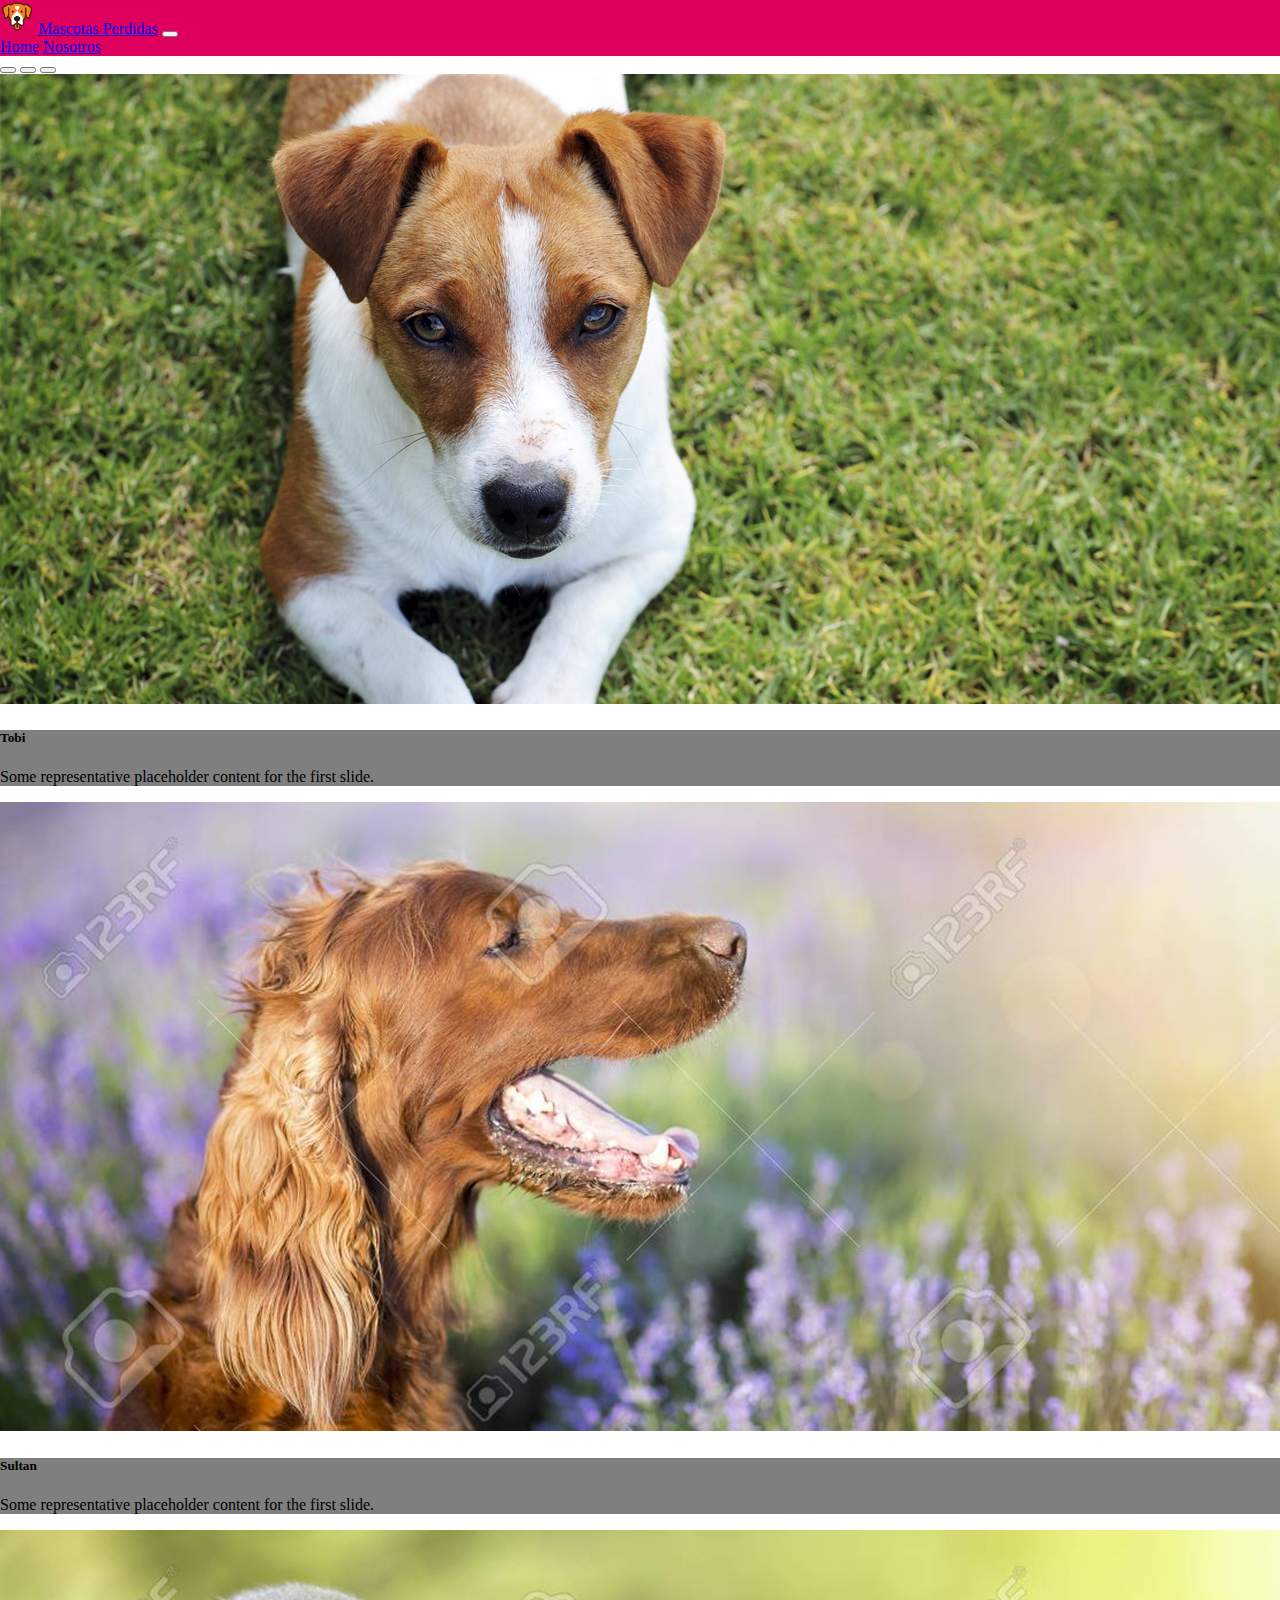
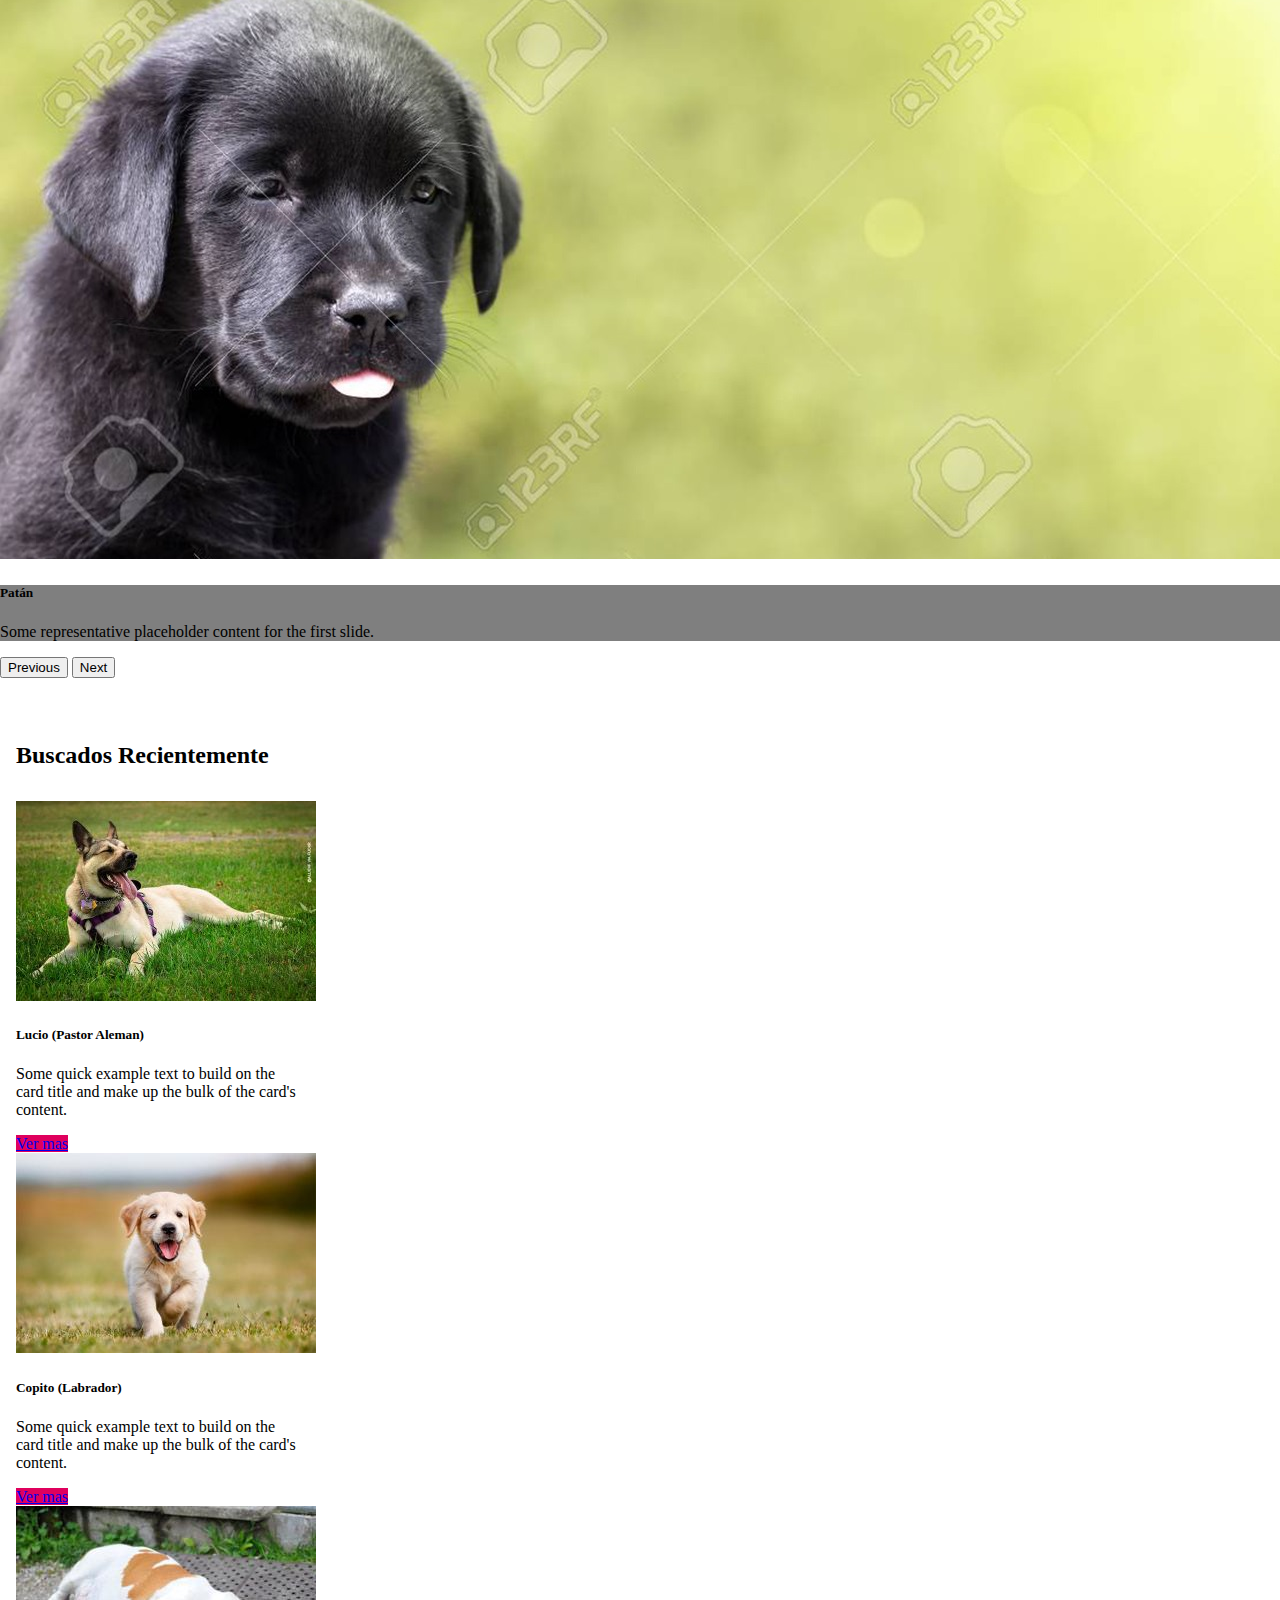
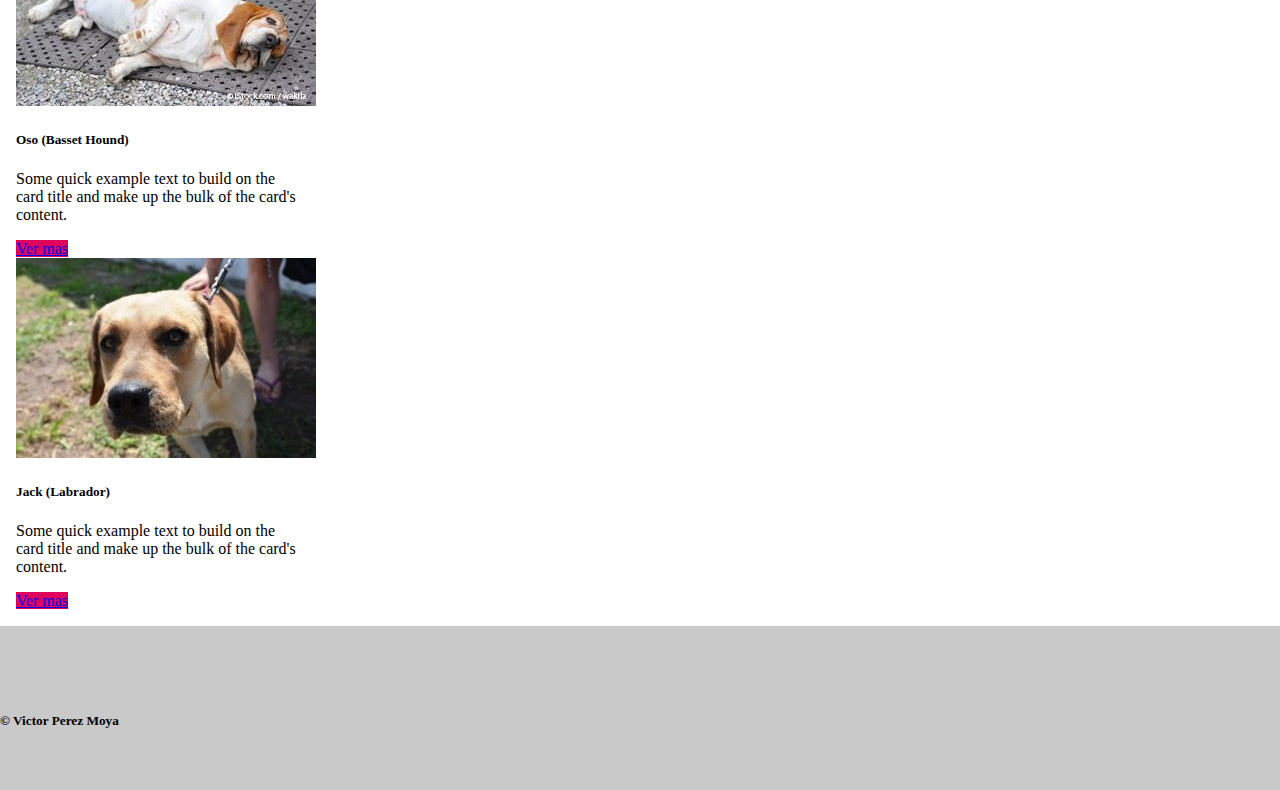
==== index.html @ a6844214 "pagina de mascotas perdidas trabajo integrador" ====
<!DOCTYPE html>
<html lang="en">
<head>
    <meta charset="UTF-8">
    <meta name="viewport" content="width=device-width, initial-scale=1.0">
    <title>Mascotas Perdidas</title>
    <link href="https://cdn.jsdelivr.net/npm/bootstrap@5.1.0/dist/css/bootstrap.min.css" rel="stylesheet" integrity="sha384-KyZXEAg3QhqLMpG8r+8fhAXLRk2vvoC2f3B09zVXn8CA5QIVfZOJ3BCsw2P0p/We" crossorigin="anonymous">
    <link rel="stylesheet" href="./css/estilos.css">
</head>
<body>
    <header>        
        <nav class="navbar navbar-expand-lg navbar-dark bg-primary">
            <div class="container-fluid">
              <img src="./img/logo.png" alt="" height="34" class="d-inline-block align-text-top">
              <a class="navbar-brand" href="#">Mascotas Perdidas</a>
              
              <button class="navbar-toggler" type="button" data-bs-toggle="collapse" data-bs-target="#navbarNavAltMarkup" aria-controls="navbarNavAltMarkup" aria-expanded="false" aria-label="Toggle navigation">
                <span class="navbar-toggler-icon"></span>
              </button>
              <div class="collapse navbar-collapse" id="navbarNavAltMarkup">
                <div class="navbar-nav">
                  <a class="nav-link active" aria-current="page" href="index.html">Home</a>
                  <a class="nav-link" href="nosotros.html">Nosotros</a>
                </div>
              </div>
            </div>
          </nav>
    </header> 

    <section class="section">
        <article id="mascotas-mas-buscadas">            
            <div class="content">
                <div class="row">
                    <div class="col">
                        <div id="carouselExampleIndicators" class="carousel slide carousel-fade" data-bs-ride="carousel">
                            <div class="carousel-indicators">
                            <button type="button" data-bs-target="#carouselExampleIndicators" data-bs-slide-to="0" class="active" aria-current="true" aria-label="Slide 1"></button>
                            <button type="button" data-bs-target="#carouselExampleIndicators" data-bs-slide-to="1" aria-label="Slide 2"></button>
                            <button type="button" data-bs-target="#carouselExampleIndicators" data-bs-slide-to="2" aria-label="Slide 3"></button>
                            </div>
                            <div class="carousel-inner">
                            <div class="carousel-item active">
                                <img src="img/banner/perro-banner1.jpg" class="d-block w-100" alt="...">
                                <div class="carousel-caption d-none d-md-block">
                                    <h5>Tobi</h5>
                                    <p>Some representative placeholder content for the first slide.</p>
                                </div>
                            </div>
                            <div class="carousel-item">
                                <img src="img/banner/perro-banner2.jpg" class="d-block w-100" alt="...">
                                <div class="carousel-caption d-none d-md-block">
                                    <h5>Sultan</h5>
                                    <p>Some representative placeholder content for the first slide.</p>
                                </div>
                            </div>
                            <div class="carousel-item">
                                <img src="img/banner/perro-banner3.jpg" class="d-block w-100" alt="...">
                                <div class="carousel-caption d-none d-md-block">
                                    <h5>Patán</h5>
                                    <p>Some representative placeholder content for the first slide.</p>
                                </div>
                            </div>
                            </div>
                            <button class="carousel-control-prev" type="button" data-bs-target="#carouselExampleIndicators" data-bs-slide="prev">
                            <span class="carousel-control-prev-icon" aria-hidden="true"></span>
                            <span class="visually-hidden">Previous</span>
                            </button>
                            <button class="carousel-control-next" type="button" data-bs-target="#carouselExampleIndicators" data-bs-slide="next">
                            <span class="carousel-control-next-icon" aria-hidden="true"></span>
                            <span class="visually-hidden">Next</span>
                            </button>
                        </div>
                    </div>
                </div>
            </div>
        </article>
        <article id="mascotas-perdidas">
            <div class="content">
                <div class="row">
                    <div class="col text-center buscados">
                        <h2>Buscados Recientemente</h2>
                    </div>
                </div>
                <div class="row justify-content-center">
                    <div class="col-3">
                        <div class="card" style="width: 18rem;">
                            <img src="./img/buscados/perro-card1.jpg" class="card-img-top" alt="Lucio">
                            <div class="card-body">
                              <h5 class="card-title">Lucio (Pastor Aleman)</h5>
                              <p class="card-text">Some quick example text to build on the card title and make up the bulk of the card's content.</p>
                              <a href="#" class="btn btn-primary">Ver mas</a>
                            </div>
                        </div>
                    </div>

                    <div class="col-3">
                        <div class="card" style="width: 18rem;">
                            <img src="./img/buscados/perro-card2.jpg" class="card-img-top" alt="Copito">
                            <div class="card-body">
                                <h5 class="card-title">Copito (Labrador)</h5>
                                <p class="card-text">Some quick example text to build on the card title and make up the bulk of the card's content.</p>
                                <a href="#" class="btn btn-primary">Ver mas</a>
                            </div>
                        </div>
                    </div>
                    
                    <div class="col-3">
                        <div class="card" style="width: 18rem;">
                            <img src="./img/buscados/perro-card3.jpg" class="card-img-top" alt="Oso">
                            <div class="card-body">
                                <h5 class="card-title">Oso (Basset Hound)</h5>
                                <p class="card-text">Some quick example text to build on the card title and make up the bulk of the card's content.</p>
                                <a href="#" class="btn btn-primary">Ver mas</a>
                            </div>
                        </div>
                    </div>
                    
                    <div class="col-3">
                        <div class="card" style="width: 18rem;">
                            <img src="./img/buscados/perro-card4.jpg" class="card-img-top" alt="Jack">
                            <div class="card-body">
                                <h5 class="card-title">Jack (Labrador)</h5>
                                <p class="card-text">Some quick example text to build on the card title and make up the bulk of the card's content.</p>
                                <a href="#" class="btn btn-primary">Ver mas</a>
                            </div>
                        </div> 
                    </div>                    
                </div>    
            </div>
        </article>
    </section>

    <footer class="text-center">
        <h5>&copy; Victor Perez Moya</h5>
    </footer>

    <script src="https://cdn.jsdelivr.net/npm/bootstrap@5.1.0/dist/js/bootstrap.bundle.min.js" integrity="sha384-U1DAWAznBHeqEIlVSCgzq+c9gqGAJn5c/t99JyeKa9xxaYpSvHU5awsuZVVFIhvj" crossorigin="anonymous"></script>
</body>
</html>
---- css/estilos.css ----
body{
    margin: 0 !important;
    padding: 0 !important;
}
.carousel-caption {
    background-color: rgba(0,0,0,0.5);
    width: 100%;
    left: 0;
    right: 0;
}

.buscados{
    margin-top: 4em;
    margin-bottom: 2em;
}

footer{
    height: 100px;
    background-color: rgb(201, 201, 201);
    margin-top: 1em;
    padding-top: 4em;
}

.btn-primary, .bg-primary{
    background-color: rgb(223, 0, 93) !important;
    border-color: rgb(187, 0, 78);
}
.btn-primary:hover{
    background-color: rgb(145, 0, 60);
    border-color: rgb(110, 0, 46);
}

#mascotas-perdidas{
    margin-left: 1em;
}

.nosotros{
    width: 100%;
}
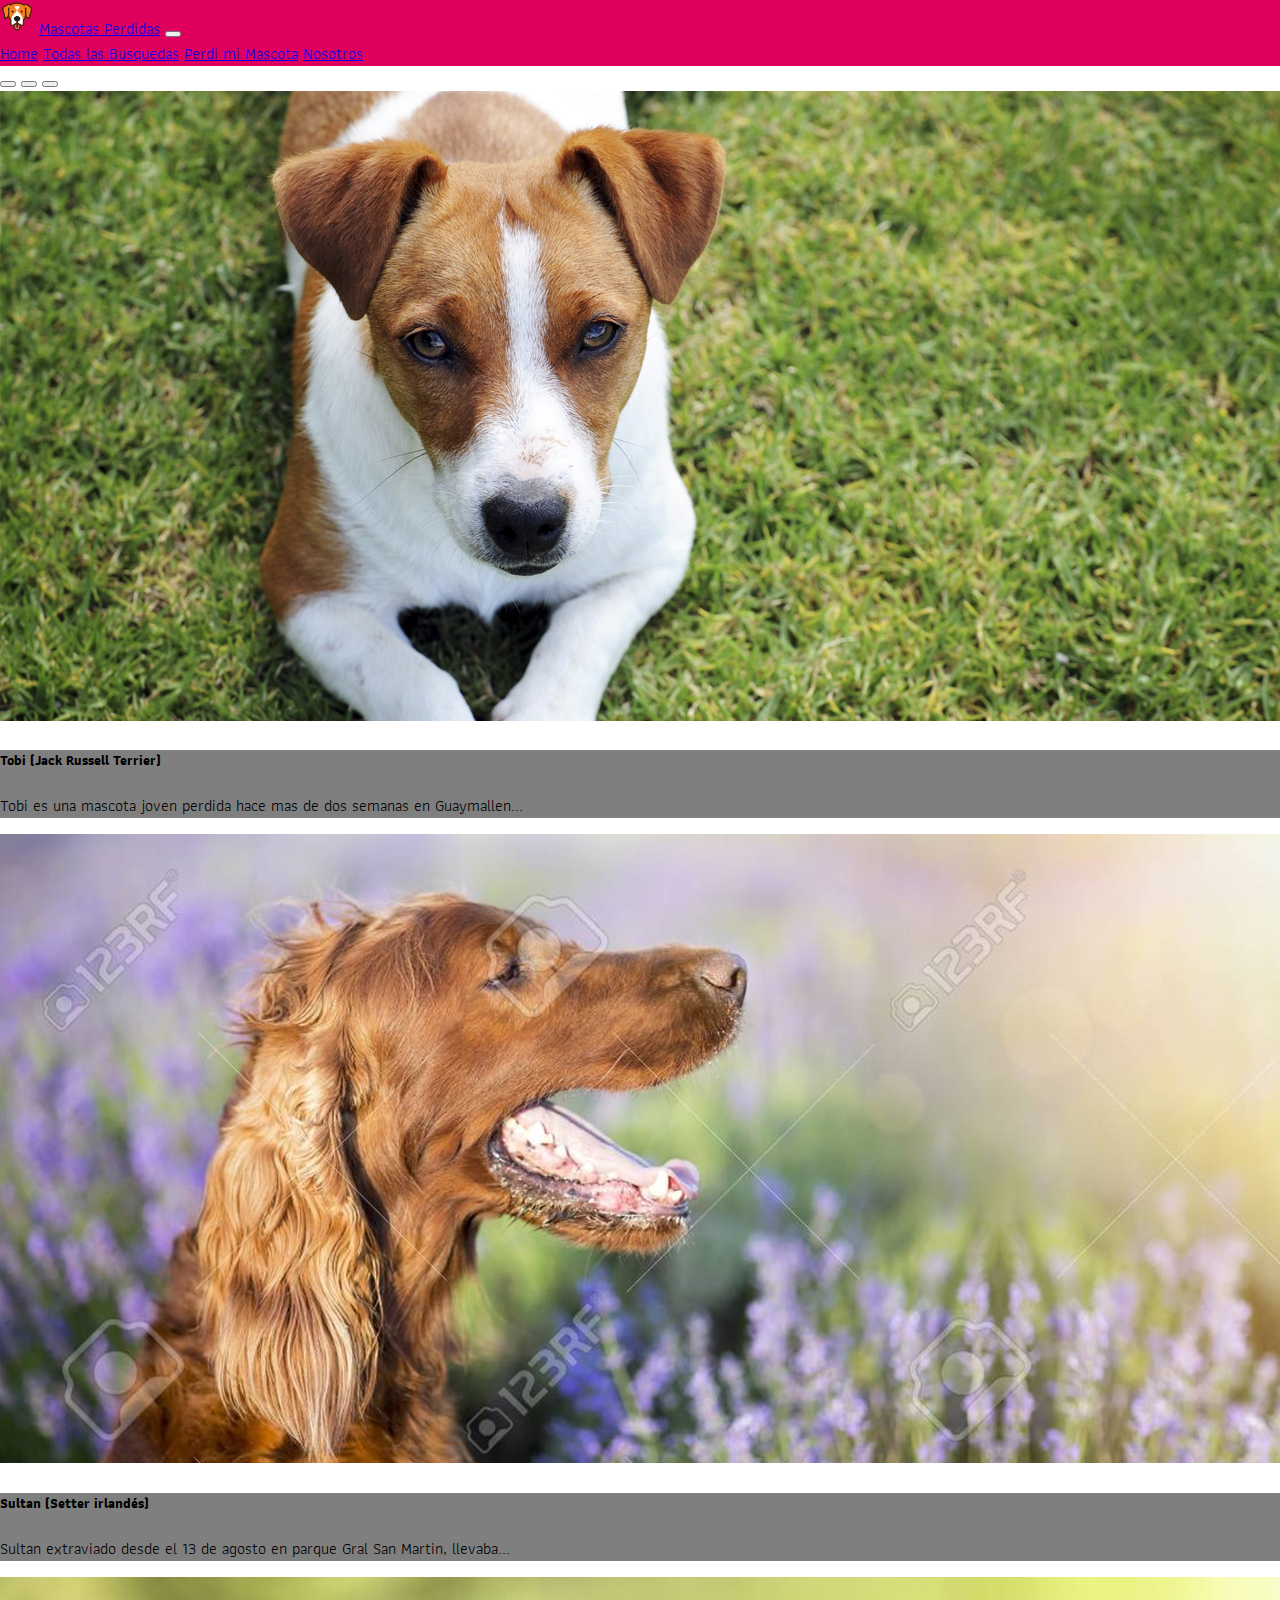
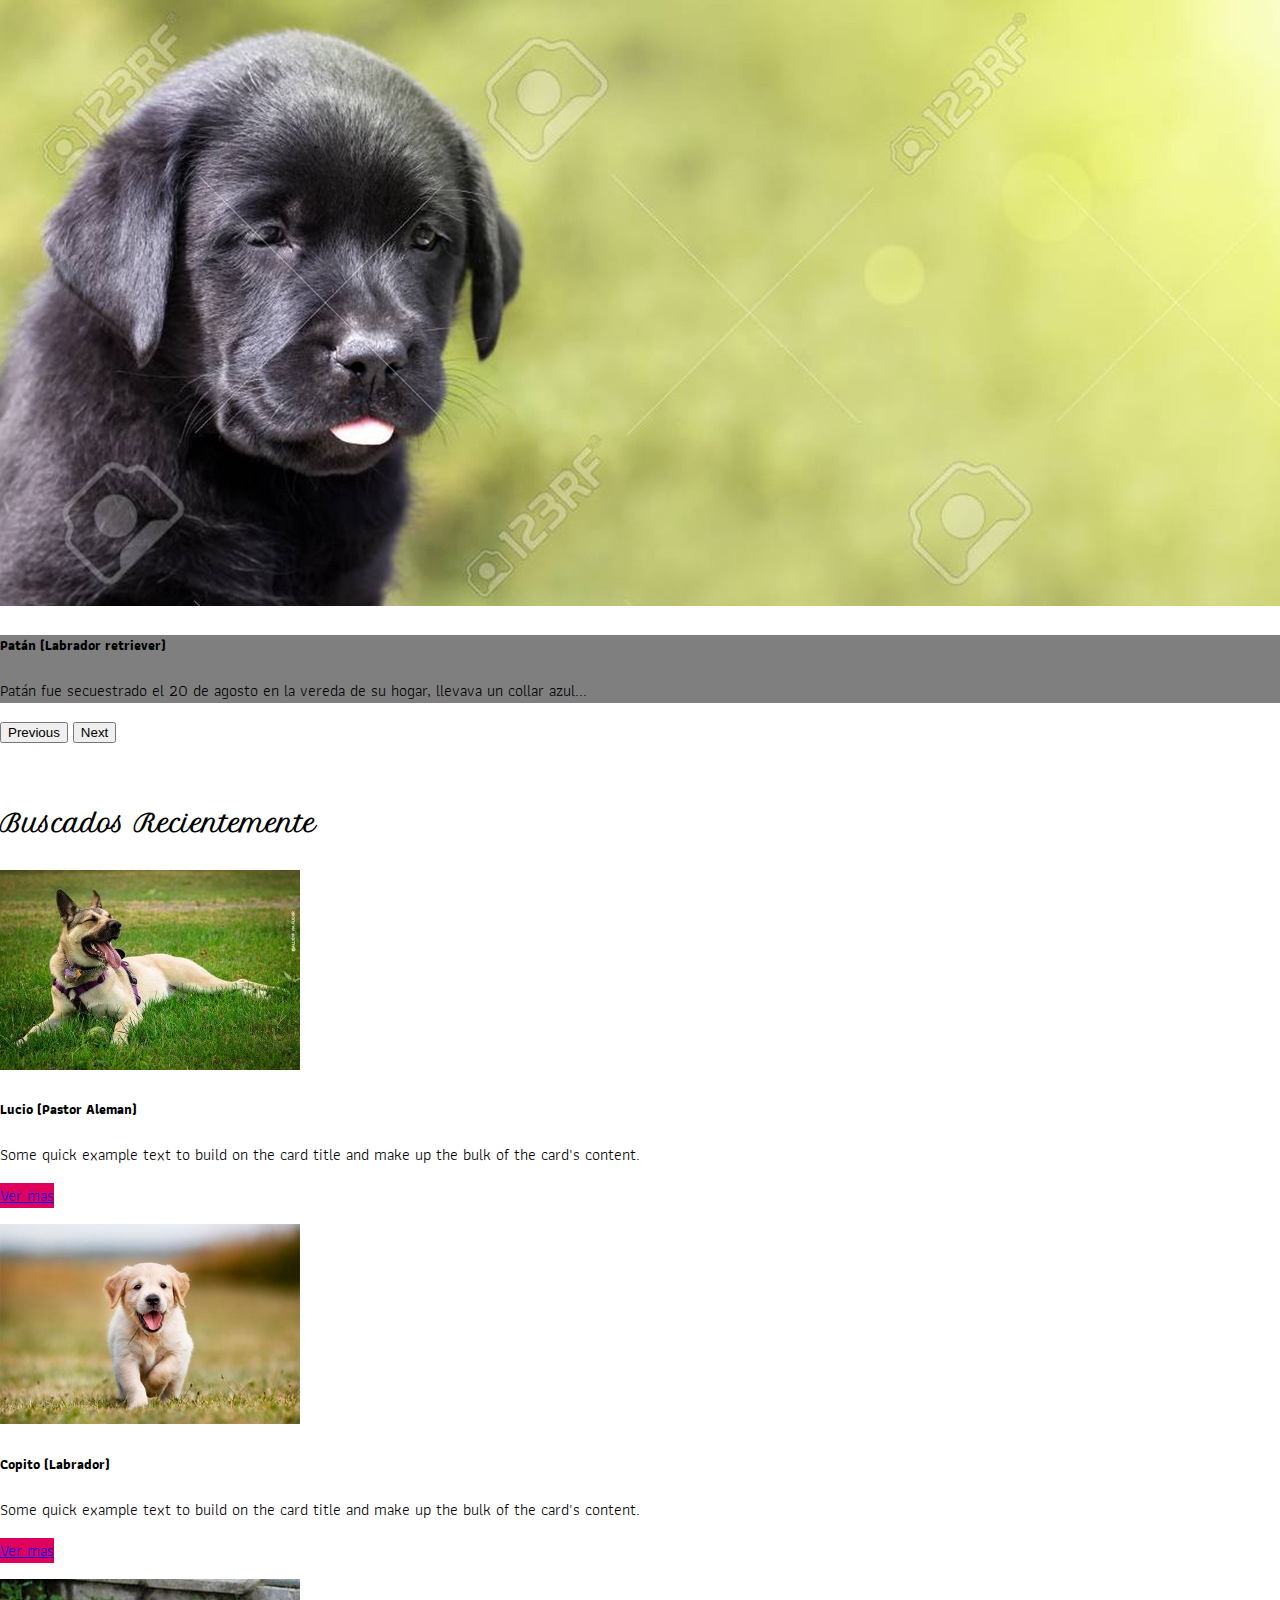
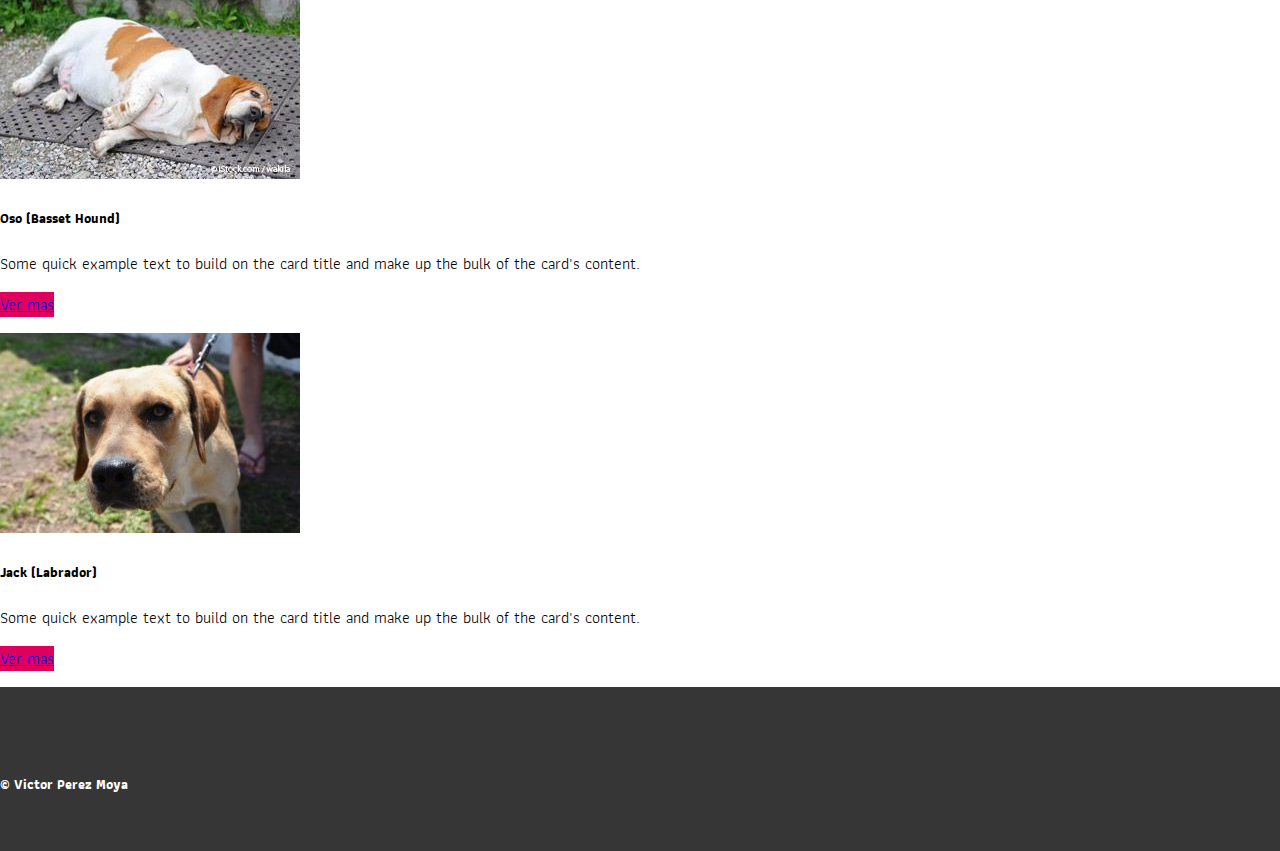
==== commit 79d1bddf: "agregamos 2 secciones mas a la pagina" ====
--- a/index.html
+++ b/index.html
@@ -20,6 +20,8 @@
               <div class="collapse navbar-collapse" id="navbarNavAltMarkup">
                 <div class="navbar-nav">
                   <a class="nav-link active" aria-current="page" href="index.html">Home</a>
+                  <a class="nav-link" href="busquedas.html">Todas las Busquedas</a>
+                  <a class="nav-link" href="buscar.html">Perdi mi Mascota</a>
                   <a class="nav-link" href="nosotros.html">Nosotros</a>
                 </div>
               </div>
@@ -29,7 +31,7 @@
 
     <section class="section">
         <article id="mascotas-mas-buscadas">            
-            <div class="content">
+            <div class="container-fluid container-carousel">
                 <div class="row">
                     <div class="col">
                         <div id="carouselExampleIndicators" class="carousel slide carousel-fade" data-bs-ride="carousel">
@@ -40,24 +42,24 @@
                             </div>
                             <div class="carousel-inner">
                             <div class="carousel-item active">
-                                <img src="img/banner/perro-banner1.jpg" class="d-block w-100" alt="...">
+                                <img src="./img/banner/perro-banner1.jpg" class="d-block w-100" alt="...">
                                 <div class="carousel-caption d-none d-md-block">
-                                    <h5>Tobi</h5>
-                                    <p>Some representative placeholder content for the first slide.</p>
+                                    <h5>Tobi (Jack Russell Terrier)</h5>
+                                    <p>Tobi es una mascota joven perdida hace mas de dos semanas en Guaymallen...</p>
                                 </div>
                             </div>
                             <div class="carousel-item">
-                                <img src="img/banner/perro-banner2.jpg" class="d-block w-100" alt="...">
+                                <img src="./img/banner/perro-banner2.jpg" class="d-block w-100" alt="...">
                                 <div class="carousel-caption d-none d-md-block">
-                                    <h5>Sultan</h5>
-                                    <p>Some representative placeholder content for the first slide.</p>
+                                    <h5>Sultan (Setter irlandés)</h5>
+                                    <p>Sultan extraviado desde el 13 de agosto en parque Gral San Martin, llevaba...</p>
                                 </div>
                             </div>
                             <div class="carousel-item">
-                                <img src="img/banner/perro-banner3.jpg" class="d-block w-100" alt="...">
+                                <img src="./img/banner/perro-banner3.jpg" class="d-block w-100" alt="...">
                                 <div class="carousel-caption d-none d-md-block">
-                                    <h5>Patán</h5>
-                                    <p>Some representative placeholder content for the first slide.</p>
+                                    <h5>Patán (Labrador retriever)</h5>
+                                    <p>Patán fue secuestrado el 20 de agosto en la vereda de su hogar, llevava un collar azul...</p>
                                 </div>
                             </div>
                             </div>
@@ -74,16 +76,16 @@
                 </div>
             </div>
         </article>
-        <article id="mascotas-perdidas">
-            <div class="content">
+        <article id="mascotas-perdidas" class="mascotas-perdidas">
+            <div class="container-fluid">
                 <div class="row">
                     <div class="col text-center buscados">
                         <h2>Buscados Recientemente</h2>
                     </div>
                 </div>
-                <div class="row justify-content-center">
-                    <div class="col-3">
-                        <div class="card" style="width: 18rem;">
+                <div class="row">
+                    <div class="col-md-3">
+                        <div class="card">
                             <img src="./img/buscados/perro-card1.jpg" class="card-img-top" alt="Lucio">
                             <div class="card-body">
                               <h5 class="card-title">Lucio (Pastor Aleman)</h5>
@@ -93,8 +95,8 @@
                         </div>
                     </div>
 
-                    <div class="col-3">
-                        <div class="card" style="width: 18rem;">
+                    <div class="col-md-3">
+                        <div class="card">
                             <img src="./img/buscados/perro-card2.jpg" class="card-img-top" alt="Copito">
                             <div class="card-body">
                                 <h5 class="card-title">Copito (Labrador)</h5>
@@ -104,8 +106,8 @@
                         </div>
                     </div>
                     
-                    <div class="col-3">
-                        <div class="card" style="width: 18rem;">
+                    <div class="col-md-3">
+                        <div class="card">
                             <img src="./img/buscados/perro-card3.jpg" class="card-img-top" alt="Oso">
                             <div class="card-body">
                                 <h5 class="card-title">Oso (Basset Hound)</h5>
@@ -115,8 +117,8 @@
                         </div>
                     </div>
                     
-                    <div class="col-3">
-                        <div class="card" style="width: 18rem;">
+                    <div class="col-md-3">
+                        <div class="card">
                             <img src="./img/buscados/perro-card4.jpg" class="card-img-top" alt="Jack">
                             <div class="card-body">
                                 <h5 class="card-title">Jack (Labrador)</h5>
--- a/css/estilos.css
+++ b/css/estilos.css
@@ -1,7 +1,11 @@
+@import url('https://fonts.googleapis.com/css2?family=Athiti:wght@300;400&family=Petit+Formal+Script&display=swap');
+
 body{
     margin: 0 !important;
     padding: 0 !important;
+    font-family: 'Athiti', sans-serif;
 }
+.container-carousel{padding-left: 0;padding-right: 0;}
 .carousel-caption {
     background-color: rgba(0,0,0,0.5);
     width: 100%;
@@ -14,11 +18,15 @@
     margin-bottom: 2em;
 }
 
+h1, h2{
+    font-family: 'Petit Formal Script', cursive;
+}
+
 footer{
     height: 100px;
-    background-color: rgb(201, 201, 201);
-    margin-top: 1em;
+    background-color: rgb(54, 54, 54);
     padding-top: 4em;
+    color: white;
 }
 
 .btn-primary, .bg-primary{
@@ -30,10 +38,59 @@
     border-color: rgb(110, 0, 46);
 }
 
-#mascotas-perdidas{
-    margin-left: 1em;
+.nosotros{
+    width: 100%;
 }
 
-.nosotros{
+.mascotas-perdidas .card{
+    margin-bottom: 1em;
+}
+
+/*FILTRO BUSQUEDA */
+
+@media screen and (min-width: 768px){
+    .section-busquedas{
+        display: flex;
+        flex-direction: row;
+        justify-content: start;
+    }
+    .filtro-busqueda{width: 20% !important;}
+}
+
+.section-busquedas .btn-buscar{
     width: 100%;
+}
+.filtro-busqueda{
+    width: 100%;
+    padding-right: 15px;
+    margin-right: 15px;
+    float: left;
+    /*font-style: italic;*/
+    background-color: lightgray;
+    padding-left: 1em;
+    padding-bottom: 1em;
+}
+
+.accordion-item{
+    background-color: lightgray;
+}
+.accordion-button{
+    background-color: lightgray;
+}
+.accordion-button:not(.collapsed) {
+    color: black;
+    background-color: lightgray;
+}
+
+.accordion-button:focus {
+    border-color: none !important;
+    box-shadow: inset 0 -1px 0 rgb(0 0 0 / 13%);
+}
+
+.page-link{
+    color: rgb(187, 0, 78);
+}
+
+#nosotros form{
+    margin-bottom: 1em;
 }